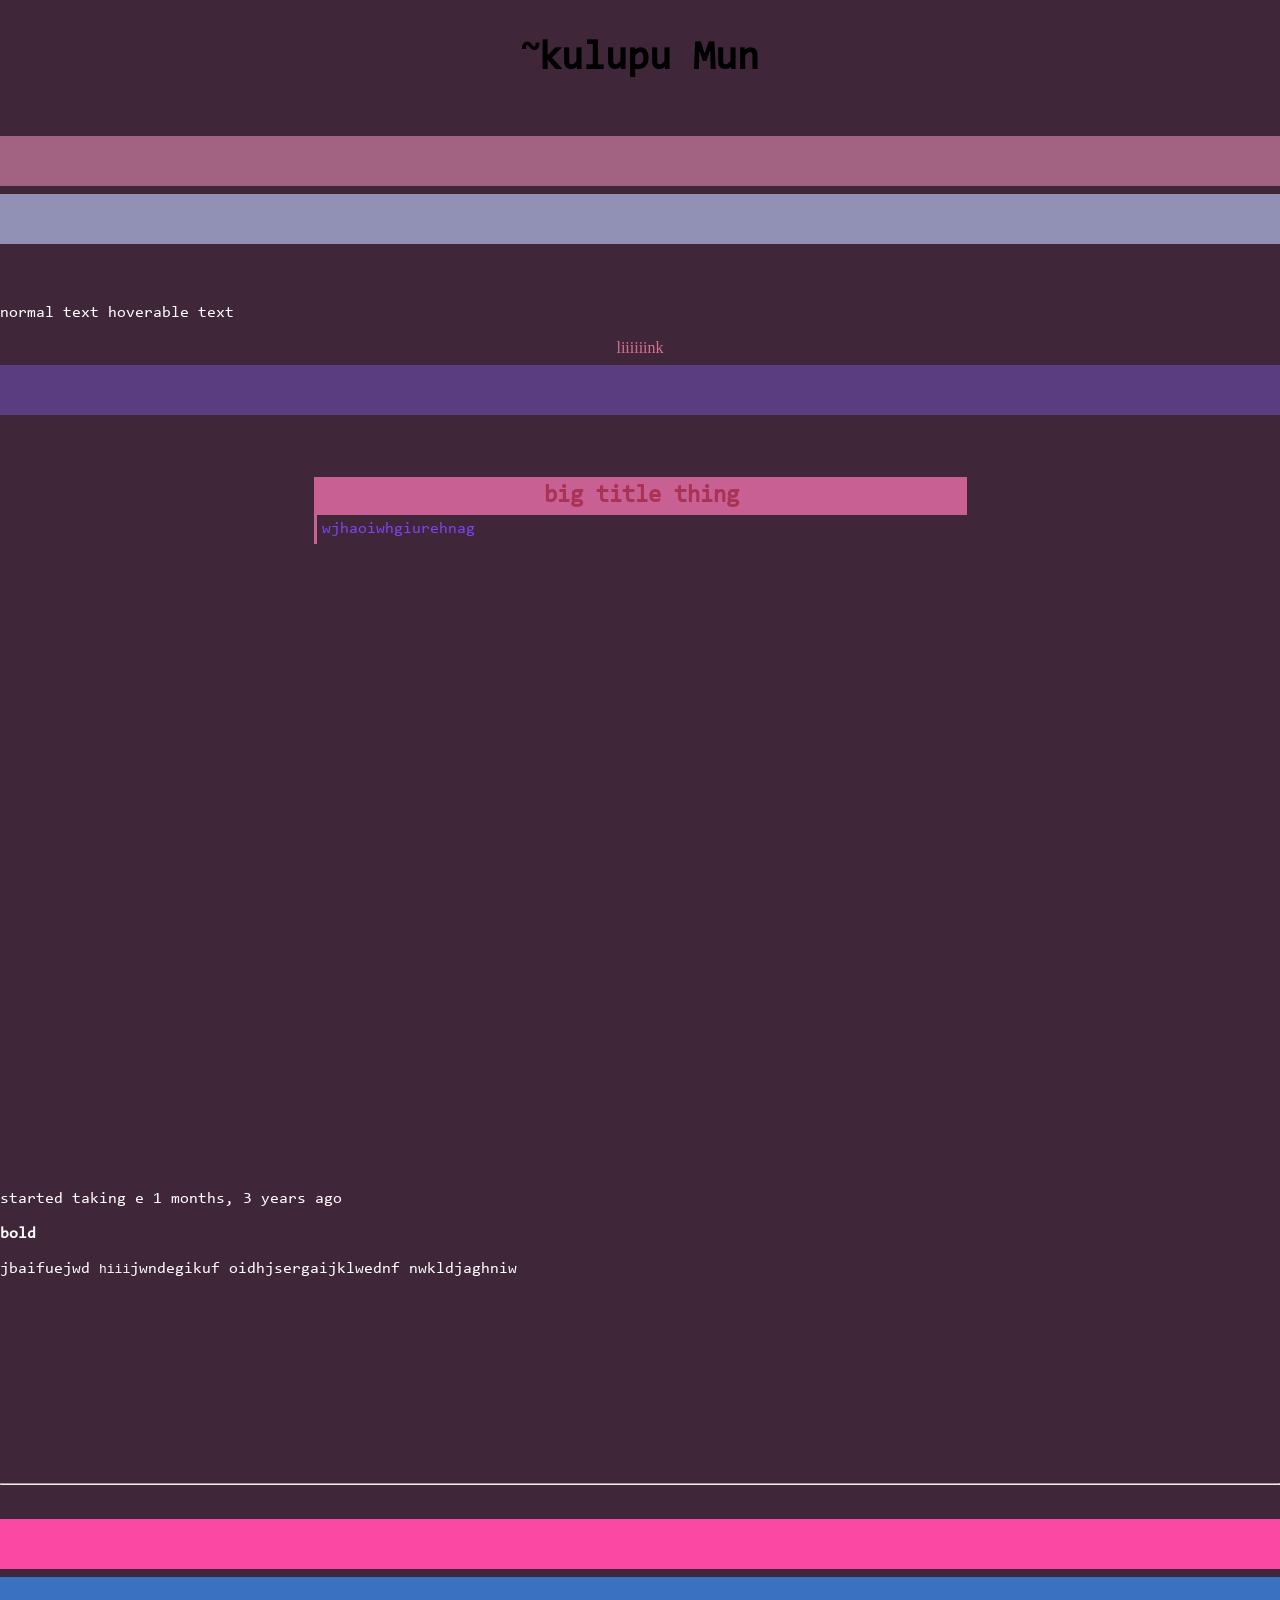
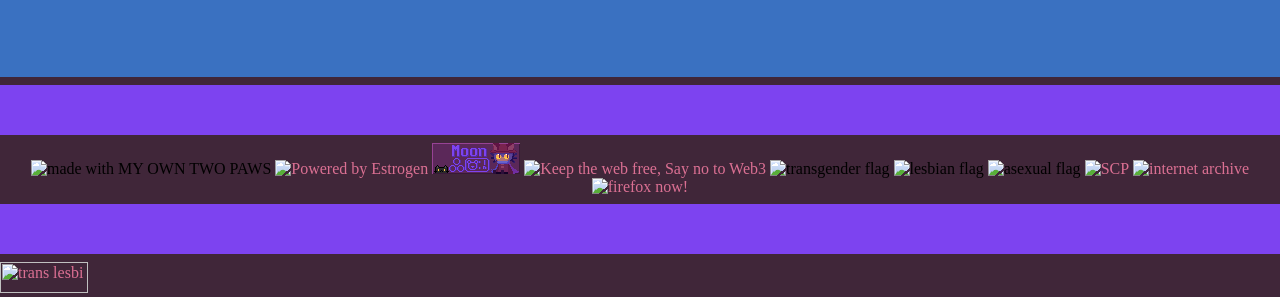
==== index.html @ f627fcc3 "initial commit !! ::3 mrrrrpm meowmewww mrrrr" ====
<!DOCTYPE html> <!-- im going to add so many useless comments ~ae --> 
<html lang="en"> <!-- did you know theres no language option for toki pona, but they have volapuk?? <100 speakers worldwide volapuk???? stopped being used a century and a half ago volapuk???????? ~ae -->

<head> 
  <title>webbed page :3</title> <!-- webbed page :3 ~sd -->
  <link rel="icon" type="image/gif" href="/favicon.gif"> <!-- tiny image shown on the tab (woohoo i can make it a gif! ~ae) ~ae) -->
  <link rel="stylesheet" href="/style.css"> 
  <meta charset="UTF-8"> <!-- tells browser what character stuff to use, if changes in future this maybe help? it probabaly works without this ~ae -->
  <meta name="description" content="our webbed page ::3"> <!-- :3 -->
  <meta name="viewport" content="width=device-width, initial-scale=1.0"> <!-- apparently this makes mobile screens render properly ~aa -->
  <meta name="author" content="Moon System"> 
  <meta name="secret message :O" content="you lost the game ::3"> 

</head>
<!--

<img src="img.jpg" alt="image description" title="mouseover-text" style="width:500px;height:500px;> 
kin la under style also can add float:left; or right 

heres how scp does their thing. 
<sup class="footnoteref"><a id="footnoteref-1" href="javascript:;" class="footnoteref" onclick="WIKIDOT.page.utils.scrollToReference('footnote-1')">1</a></sup> 
heres wht i can remove without breaking it i think 
<sup class="footnoteref"><a id="footnoteref-1" href="javascript:;" class="footnoteref">1</a></sup> 
now to learn javascript lol 
later maybe 

-->
<body style="background-color:#402639;"> <!-- 402639 4c3452 -->
  <center> 
  <h1 style="font-size:250%;"><sup>~</sup>kulupu Mun</h1>
  
  <!-- 
  <p style="color:#a26282;background-color:#a26282;">.</p>
  <p style="color:#9a9ab5;background-color:#9a9ab5;">.</p> 
  <p style="color:#522859;background-color:#522859;">.</p>
  <p style="color:#7d43f0;background-color:#7d43f0;">.</p>
  --> 
<br>
  <hr style="height:50px;border:none;background-color:#a26282;">
  <hr style="height:50px;border:none;background-color:#9191b5;">
  <br><br> 
  
<!-- <p style="font-family:'Courier New';">aaaaaewrginaeljrgaaa</p> --> 

  <p onclick="alert('haiiii')">normal text <abbr style="text-decoration:none;" title="text shown when hovering ">hoverable text </abbr></p>
  
  <a href="https://kc.is.being.pet" title="test link">liiiiiink</a>
  <hr style="height:50px;border:none;background-color:#5a3d81;">
 <!-- <p>I am going to attempt to make a footnote.<abbr style="text-decoration:none;" title="This is a footnote"><sup>*</sup></abbr> Second sentence.</p> -->
<br><br><br>


  <h2 class="head">big title thing</h2>
  <p class="main">wjhaoiwhgiurehnag</p>

 <br><br><br><br><br><br><br><br><br><br><br><br><br><br><br><br><br><br><br><br><br><br><br><br><br><br><br><br><br><br><br><br><br><br><br>
  <!-- <hr style="height:50px;border:none;background-color:#6ec8bf;">         #7d43f0 good blue 
  <hr style="height:50px;border:none;background-color:#67c7d0;">              #61438d new blue (dark) 
  <hr style="height:50px;border:none;background-color:#02b7d7;">  text blue #9668e2            #babad1 text colour instead of white 
  <hr style="height:50px;border:none;background-color:#6889c6;">              #a26282 pink 
  <hr style="height:50px;border:none;background-color:#9776ae;">
  <hr style="height:50px;border:none;background-color:#ff6361;">  rgb(250, 172, 163)
  <hr style="height:50px;border:none;background-color:#8a508f;">
  <hr style="height:50px;border:none;background-color:#bc5090;">
  <hr style="height:50px;border:none;background-color:#463c57;">  2,147,483,647 
  <hr style="height:50px;border:none;background-color:#664972;">
  <hr style="height:50px;border:none;background-color:#a662a8;">
  <hr style="height:50px;border:none;background-color:#2c4875;">
  <hr style="height:50px;border:none;background-color:#00202e;">
  <hr style="height:50px;border:none;background-color:#522859;">
  <hr style="height:50px;border:none;background-color:#7d43f0;"> 112, 67, 240 
  <hr style="height:50px;border:none;background-color:#ae78ff;"> -->

  <p> started taking e <span class="time-since" data-timestamp="1699570800" data-mode="my">at November 9, 2023</span> </p>
  
<p><b>bold</b></p>
  <p>jbaifuejwd <kbd>hiii</kbd>jwndegikuf <abbr>oidhjsergaijklwednf</abbr> nwkldjaghniw</p>
  <br><br><br><br><br><br><br><br><br><br><hr style="color:#ffffff;"><br>
<hr style="height:50px;border:none;background-color:rgb(250, 72, 163)"> 
<hr style="height:100px;border:none;background-color:rgb(58, 113, 193);"> 
<hr style="height:50px;border:none;background-color:#7d43f0;">
  <!-- built with my own two paws --> <img onclick="alert('meow')" src="https://88x31.kate.pet/twopaws.png" alt="made with MY OWN TWO PAWS" class="f88x31" title="furry :3">
  <!-- powered by estrogen --> <a href="https://alyx.sh/posts/hrt-geocities-buttons/" target="_blank" rel="noopener noreferrer"><img src="https://88x31.kate.pet/hrt-e2.gif" alt="Powered by Estrogen" class="f88x31" title="yummy estrogen :3"></a>
  <!-- the one we made  --> <img src="Moon_88x31.gif" alt="Moon (kulupu Mun)" class="f88x31" title="you are here!!!">
  <!-- say no to web3 --> <a href="https://yesterweb.org/no-to-web3" target="_blank" rel="noopener noreferrer"><img src="//badges.easrng.net/noweb3.gif" alt="Keep the web free, Say no to Web3" class="f88x31"></a>
  <!-- trans flag --> <img src="https://badge.les.bi/88x31/trans/outset.png" alt="transgender flag" class="f88x31">
  <!-- lesbian flag --> <img src="https://badge.les.bi/88x31/lesbi/outset.png" alt="lesbian flag" class="f88x31">
  <!-- asexual flag --> <img src="https://badge.les.bi/88x31/ace/outset.png" alt="asexual flag" class="f88x31">
  <!-- scp --> <a href="https://scp-wiki.wikidot.com/" target="_blank" rel="noopener noreferrer"><img src="https://cyber.dabamos.de/88x31/e-scp.gif" alt="SCP" class="f88x31"></a>
  <!-- internet archive --> <a href="https://archive.org" target="_blank" rel="noopener noreferrer"><img  src="https://magmaus3.eu.org/buttons/internetarchive.gif" alt="internet archive" class="f88x31"></a>
  <!-- firefox now --> <a href="https://www.mozilla.org/en-US/firefox/new/" target="_blank" rel="noopener noreferrer"><img src="https://magmaus3.eu.org/buttons/firefoxnow.gif" alt="firefox now!" class="f88x31"></a>
  </center>

  <script>
    const now = new Date();
    document.querySelectorAll(".time-since").forEach((el) => {
      const date = new Date(+el.dataset.timestamp * 1000);
      const full_months = (now.getMonth() - date.getMonth()) + 12 * (now.getFullYear() - date.getFullYear());
      const months = full_months % 12, years = Math.floor(full_months / 12);
      el.innerHTML = `${months} months`;
      if (years != 0) {
        el.innerHTML += `, ${years} years`;
      }
      el.innerHTML += " ago";
    });
  </script>
  <!-- 1699570800 i have no idea how this code works, kc just gave it to us shes the best. it takes the time since a unix thing we put in. we're gonna use it to say how long we've been on hrt. --> 
  <hr style="height:50px;border:none;background-color:#7d43f0;"> 
  <a href="https://badge.les.bi"><img title="trans lesbi" src="https://badge.les.bi/88x31/trans/lesbi/half/outset.png" class="f88x31"></a>
</body>

</html>
---- style.css ----
@font-face {
    font-family: "Consolas"; /* may change later, though we do kinda like that font ~ae ~aa  */
    src: url(/Consolas.ttf);
  } /*
@font-face {
    font-family:"nasin-nanpa";
    src: url(link);
}*/

body {
/* change this later after thinking of a nice colour theme for stuffs ~ae ~aa */ 
  margin:auto 
}
h1, h2, h3, h4, h5, h6 {
  font-family: Consolas; 
}
p, span, alt, details, summary { 
  font-family: Consolas; 
  text-align: left; 
  color: white;
}
/* begin link things */
a:link {
  color: palevioletred;
  background-color: transparent;
  text-decoration: none;
}
a:visited {
  color: palevioletred;
  background-color: transparent;
  text-decoration: none;
}
a:hover, a:active {
  color: paleturquoise;
  background-color: transparent;
  text-decoration: none;
} 

.f88x31 {
  image-rendering: pixelated;
  width: 88px;
  height: 31px;
  
}
.interesting {
  font-family: monospace;
  border-radius: 2px;
  padding: 2px;
  border: 1px solid rgb(0, 0, 0);
}
/* end link thingies */ 

.head { /* fancy things that get fully highlighted like headers and all that */ 
  font-family: Consolas;
  color: #a35; 
  background-color:#c96094;
  width:640px; 
  margin-bottom:0px; 
  margin-top:0px; 
  border-left:3px solid #c96094;
  padding:5px; 
  /* padding-top:0px; */


}

.main { /* use this for like everything else */ 
  font-family: Consolas;
  color: #7d43f0; 
  width:640px; 
  margin-bottom:0px; 
  margin-top:0px; 
  border-left:3px solid #c96094;
  padding-top:0px;
  padding:5px; 
  
  
}

/*
  .footnote {
    vertical-align: super; 
    font-size: 800%;
  }
  
  */
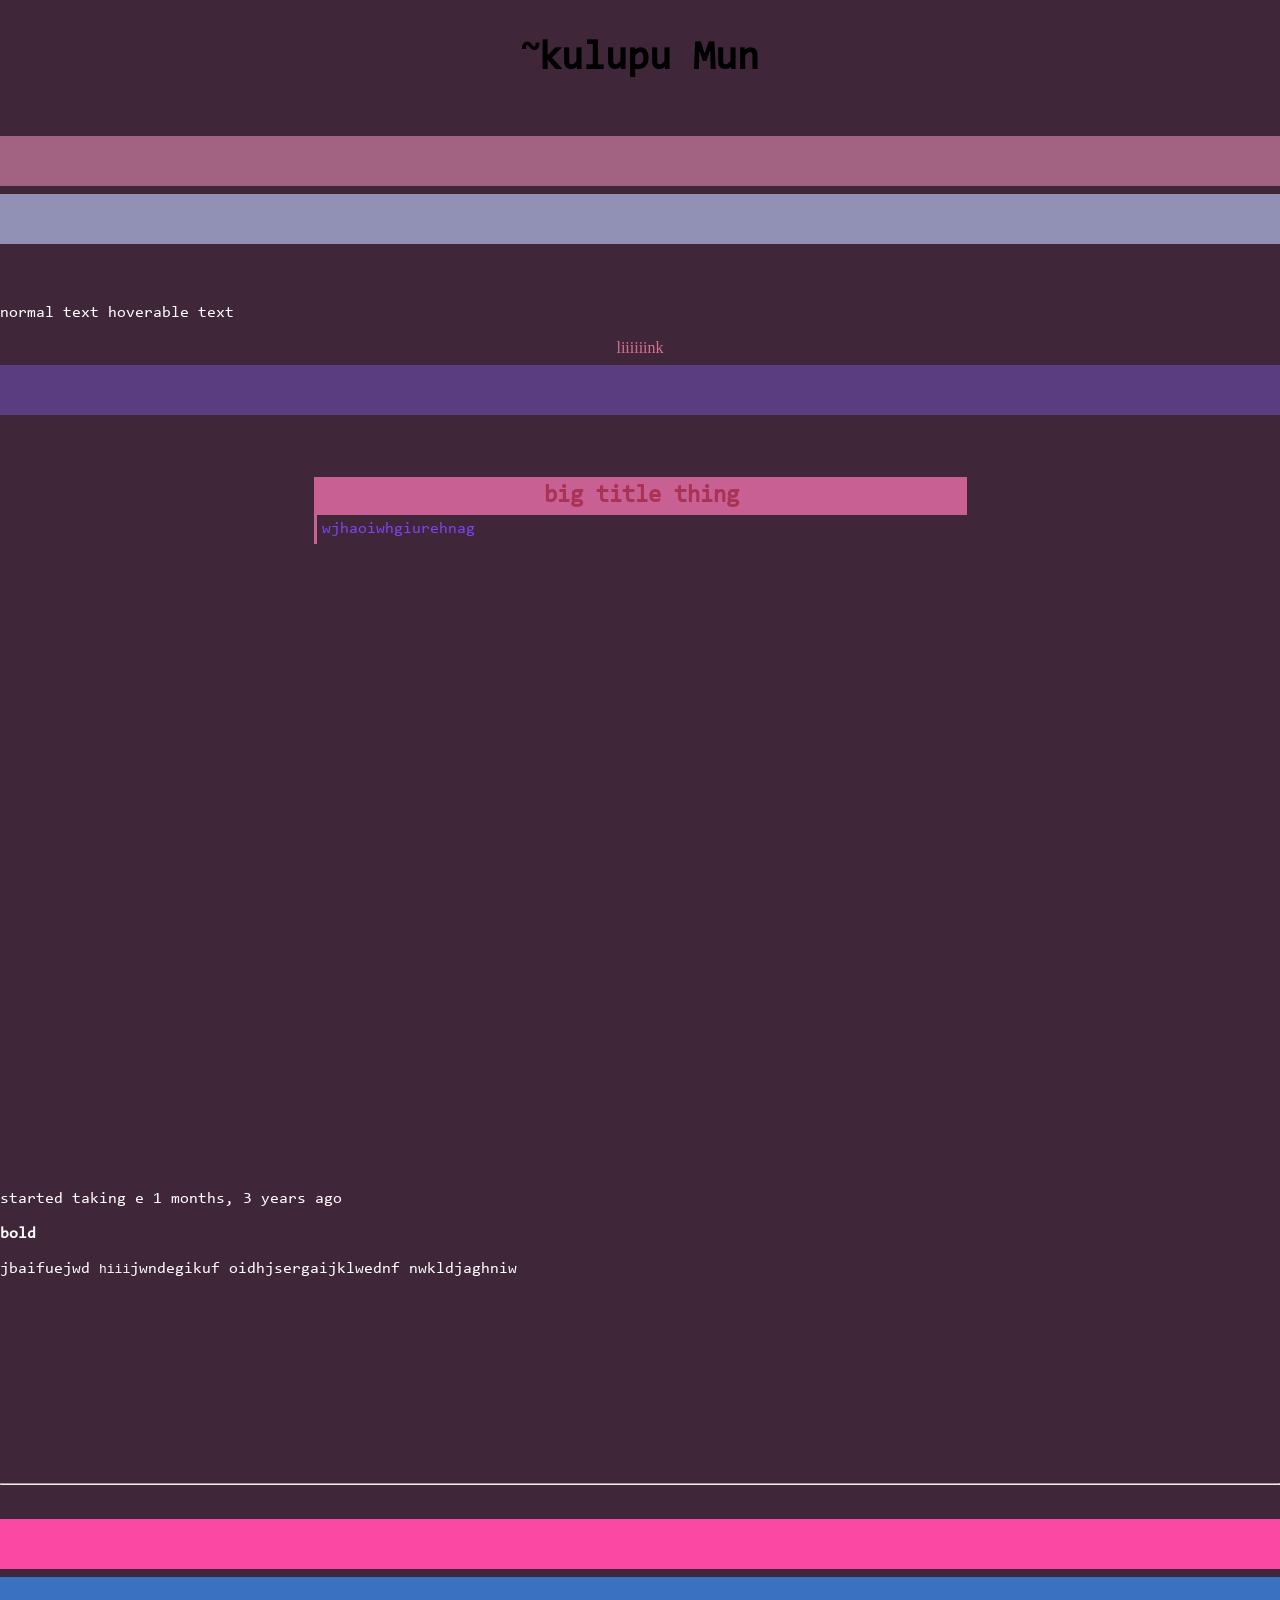
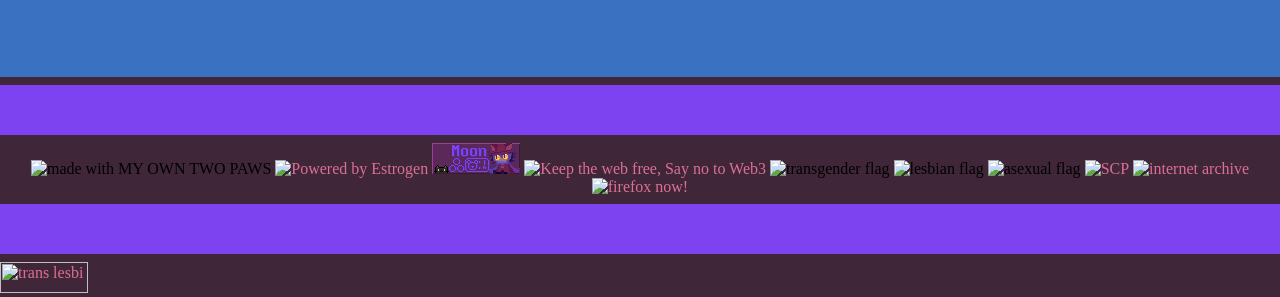
==== commit 93024842: "::3 (testing ::#)" ====
--- a/index.html
+++ b/index.html
@@ -1,4 +1,4 @@
-<!DOCTYPE html> <!-- im going to add so many useless comments ~ae --> 
+<!DOCTYPE html> <!-- im going to add so many useless comments ::3 ~ae --> 
 <html lang="en"> <!-- did you know theres no language option for toki pona, but they have volapuk?? <100 speakers worldwide volapuk???? stopped being used a century and a half ago volapuk???????? ~ae -->
 
 <head> 
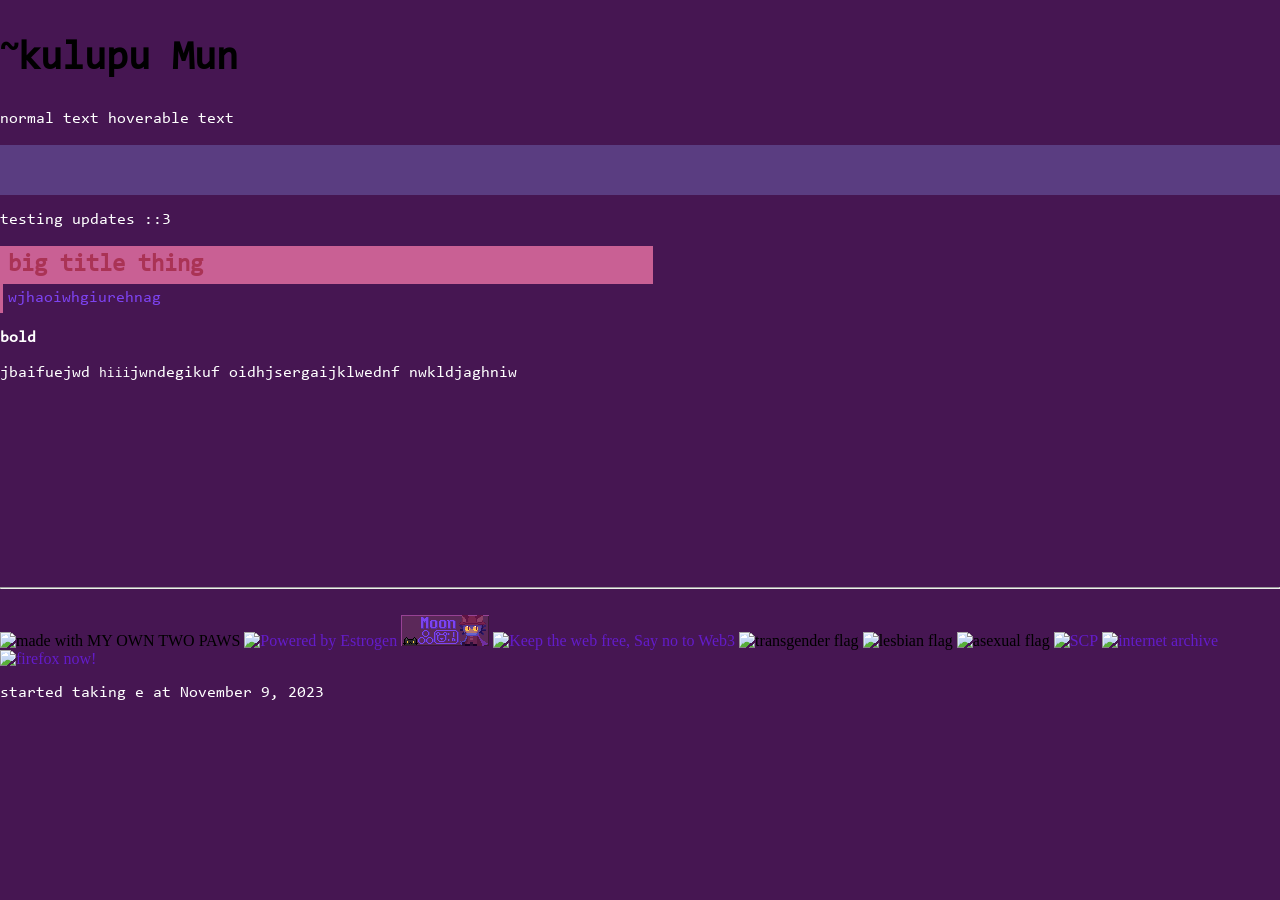
==== commit cab24152: "colours.html, thouhg basically this i sjust me seeing if git works cause i dont know what im doing :" ====
--- a/index.html
+++ b/index.html
@@ -1,6 +1,5 @@
-<!DOCTYPE html> <!-- im going to add so many useless comments ::3 ~ae --> 
+<!DOCTYPE html> <!-- im going to add so many useless comments :3 ~ae --> 
 <html lang="en"> <!-- did you know theres no language option for toki pona, but they have volapuk?? <100 speakers worldwide volapuk???? stopped being used a century and a half ago volapuk???????? ~ae -->
-
 <head> 
   <title>webbed page :3</title> <!-- webbed page :3 ~sd -->
   <link rel="icon" type="image/gif" href="/favicon.gif"> <!-- tiny image shown on the tab (woohoo i can make it a gif! ~ae) ~ae) -->
@@ -9,76 +8,39 @@
   <meta name="description" content="our webbed page ::3"> <!-- :3 -->
   <meta name="viewport" content="width=device-width, initial-scale=1.0"> <!-- apparently this makes mobile screens render properly ~aa -->
   <meta name="author" content="Moon System"> 
+  <meta name="you" content="cute く3">
   <meta name="secret message :O" content="you lost the game ::3"> 
 
 </head>
 <!--
+<img src="img.jpg" alt="image description" title="mouseover-text" style="width:500px;height:500px;> 
+kin la under style also can add float:left; or float:right; 
+-->
 
-<img src="img.jpg" alt="image description" title="mouseover-text" style="width:500px;height:500px;> 
-kin la under style also can add float:left; or right 
+<body style="background-color:#461652;"> 
+<main>
 
-heres how scp does their thing. 
-<sup class="footnoteref"><a id="footnoteref-1" href="javascript:;" class="footnoteref" onclick="WIKIDOT.page.utils.scrollToReference('footnote-1')">1</a></sup> 
-heres wht i can remove without breaking it i think 
-<sup class="footnoteref"><a id="footnoteref-1" href="javascript:;" class="footnoteref">1</a></sup> 
-now to learn javascript lol 
-later maybe 
 
--->
-<body style="background-color:#402639;"> <!-- 402639 4c3452 -->
-  <center> 
-  <h1 style="font-size:250%;"><sup>~</sup>kulupu Mun</h1>
+<h1 style="font-size:250%;"><sup>~</sup>kulupu Mun</h1>
   
-  <!-- 
-  <p style="color:#a26282;background-color:#a26282;">.</p>
-  <p style="color:#9a9ab5;background-color:#9a9ab5;">.</p> 
-  <p style="color:#522859;background-color:#522859;">.</p>
-  <p style="color:#7d43f0;background-color:#7d43f0;">.</p>
-  --> 
-<br>
-  <hr style="height:50px;border:none;background-color:#a26282;">
-  <hr style="height:50px;border:none;background-color:#9191b5;">
-  <br><br> 
   
-<!-- <p style="font-family:'Courier New';">aaaaaewrginaeljrgaaa</p> --> 
-
   <p onclick="alert('haiiii')">normal text <abbr style="text-decoration:none;" title="text shown when hovering ">hoverable text </abbr></p>
   
-  <a href="https://kc.is.being.pet" title="test link">liiiiiink</a>
   <hr style="height:50px;border:none;background-color:#5a3d81;">
- <!-- <p>I am going to attempt to make a footnote.<abbr style="text-decoration:none;" title="This is a footnote"><sup>*</sup></abbr> Second sentence.</p> -->
-<br><br><br>
-
+  
+<p> testing updates ::3 </p>
 
   <h2 class="head">big title thing</h2>
   <p class="main">wjhaoiwhgiurehnag</p>
 
- <br><br><br><br><br><br><br><br><br><br><br><br><br><br><br><br><br><br><br><br><br><br><br><br><br><br><br><br><br><br><br><br><br><br><br>
-  <!-- <hr style="height:50px;border:none;background-color:#6ec8bf;">         #7d43f0 good blue 
-  <hr style="height:50px;border:none;background-color:#67c7d0;">              #61438d new blue (dark) 
-  <hr style="height:50px;border:none;background-color:#02b7d7;">  text blue #9668e2            #babad1 text colour instead of white 
-  <hr style="height:50px;border:none;background-color:#6889c6;">              #a26282 pink 
-  <hr style="height:50px;border:none;background-color:#9776ae;">
-  <hr style="height:50px;border:none;background-color:#ff6361;">  rgb(250, 172, 163)
-  <hr style="height:50px;border:none;background-color:#8a508f;">
-  <hr style="height:50px;border:none;background-color:#bc5090;">
-  <hr style="height:50px;border:none;background-color:#463c57;">  2,147,483,647 
-  <hr style="height:50px;border:none;background-color:#664972;">
-  <hr style="height:50px;border:none;background-color:#a662a8;">
-  <hr style="height:50px;border:none;background-color:#2c4875;">
-  <hr style="height:50px;border:none;background-color:#00202e;">
-  <hr style="height:50px;border:none;background-color:#522859;">
-  <hr style="height:50px;border:none;background-color:#7d43f0;"> 112, 67, 240 
-  <hr style="height:50px;border:none;background-color:#ae78ff;"> -->
 
-  <p> started taking e <span class="time-since" data-timestamp="1699570800" data-mode="my">at November 9, 2023</span> </p>
+  
   
 <p><b>bold</b></p>
   <p>jbaifuejwd <kbd>hiii</kbd>jwndegikuf <abbr>oidhjsergaijklwednf</abbr> nwkldjaghniw</p>
-  <br><br><br><br><br><br><br><br><br><br><hr style="color:#ffffff;"><br>
-<hr style="height:50px;border:none;background-color:rgb(250, 72, 163)"> 
-<hr style="height:100px;border:none;background-color:rgb(58, 113, 193);"> 
-<hr style="height:50px;border:none;background-color:#7d43f0;">
+  
+  <br><br><br><br><br><br><br><br><br><br><hr style="color:#7d2992;"><br>
+
   <!-- built with my own two paws --> <img onclick="alert('meow')" src="https://88x31.kate.pet/twopaws.png" alt="made with MY OWN TWO PAWS" class="f88x31" title="furry :3">
   <!-- powered by estrogen --> <a href="https://alyx.sh/posts/hrt-geocities-buttons/" target="_blank" rel="noopener noreferrer"><img src="https://88x31.kate.pet/hrt-e2.gif" alt="Powered by Estrogen" class="f88x31" title="yummy estrogen :3"></a>
   <!-- the one we made  --> <img src="Moon_88x31.gif" alt="Moon (kulupu Mun)" class="f88x31" title="you are here!!!">
@@ -89,24 +51,20 @@
   <!-- scp --> <a href="https://scp-wiki.wikidot.com/" target="_blank" rel="noopener noreferrer"><img src="https://cyber.dabamos.de/88x31/e-scp.gif" alt="SCP" class="f88x31"></a>
   <!-- internet archive --> <a href="https://archive.org" target="_blank" rel="noopener noreferrer"><img  src="https://magmaus3.eu.org/buttons/internetarchive.gif" alt="internet archive" class="f88x31"></a>
   <!-- firefox now --> <a href="https://www.mozilla.org/en-US/firefox/new/" target="_blank" rel="noopener noreferrer"><img src="https://magmaus3.eu.org/buttons/firefoxnow.gif" alt="firefox now!" class="f88x31"></a>
-  </center>
-
+  
   <script>
     const now = new Date();
     document.querySelectorAll(".time-since").forEach((el) => {
       const date = new Date(+el.dataset.timestamp * 1000);
       const full_months = (now.getMonth() - date.getMonth()) + 12 * (now.getFullYear() - date.getFullYear());
       const months = full_months % 12, years = Math.floor(full_months / 12);
-      el.innerHTML = `${months} months`;
-      if (years != 0) {
-        el.innerHTML += `, ${years} years`;
-      }
-      el.innerHTML += " ago";
+      el.innerHTML = `${years} years, ${months} months`;
+     ;
     });
   </script>
-  <!-- 1699570800 i have no idea how this code works, kc just gave it to us shes the best. it takes the time since a unix thing we put in. we're gonna use it to say how long we've been on hrt. --> 
-  <hr style="height:50px;border:none;background-color:#7d43f0;"> 
-  <a href="https://badge.les.bi"><img title="trans lesbi" src="https://badge.les.bi/88x31/trans/lesbi/half/outset.png" class="f88x31"></a>
+  <!-- 1699570800 i have no idea how this code works --> 
+<p> started taking e <span class="time-since" data-timestamp="1699570800" data-mode="my">at November 9, 2023</span> </p>
+
+</main>
 </body>
-
 </html>
--- a/style.css
+++ b/style.css
@@ -1,14 +1,16 @@
 @font-face {
     font-family: "Consolas"; /* may change later, though we do kinda like that font ~ae ~aa  */
     src: url(/Consolas.ttf);
-  } /*
-@font-face {
-    font-family:"nasin-nanpa";
-    src: url(link);
-}*/
+  } 
+@media (max-width: 640px) {
+    main {
+        width: 95%;
+            margin: 0px;
+              }
+              }
 
 body {
-/* change this later after thinking of a nice colour theme for stuffs ~ae ~aa */ 
+  
   margin:auto 
 }
 h1, h2, h3, h4, h5, h6 {
@@ -19,18 +21,24 @@
   text-align: left; 
   color: white;
 }
+
 /* begin link things */
 a:link {
-  color: palevioletred;
+  color: #631cc9;
   background-color: transparent;
   text-decoration: none;
 }
 a:visited {
-  color: palevioletred;
+  color: #9648ca;
   background-color: transparent;
   text-decoration: none;
 }
-a:hover, a:active {
+a:active {
+  color: paleturquoise;
+  background-color: transparent;
+  text-decoration: none;
+} 
+a:hover {
   color: paleturquoise;
   background-color: transparent;
   text-decoration: none;
@@ -40,7 +48,6 @@
   image-rendering: pixelated;
   width: 88px;
   height: 31px;
-  
 }
 .interesting {
   font-family: monospace;
@@ -60,7 +67,6 @@
   border-left:3px solid #c96094;
   padding:5px; 
   /* padding-top:0px; */
-
 
 }
 
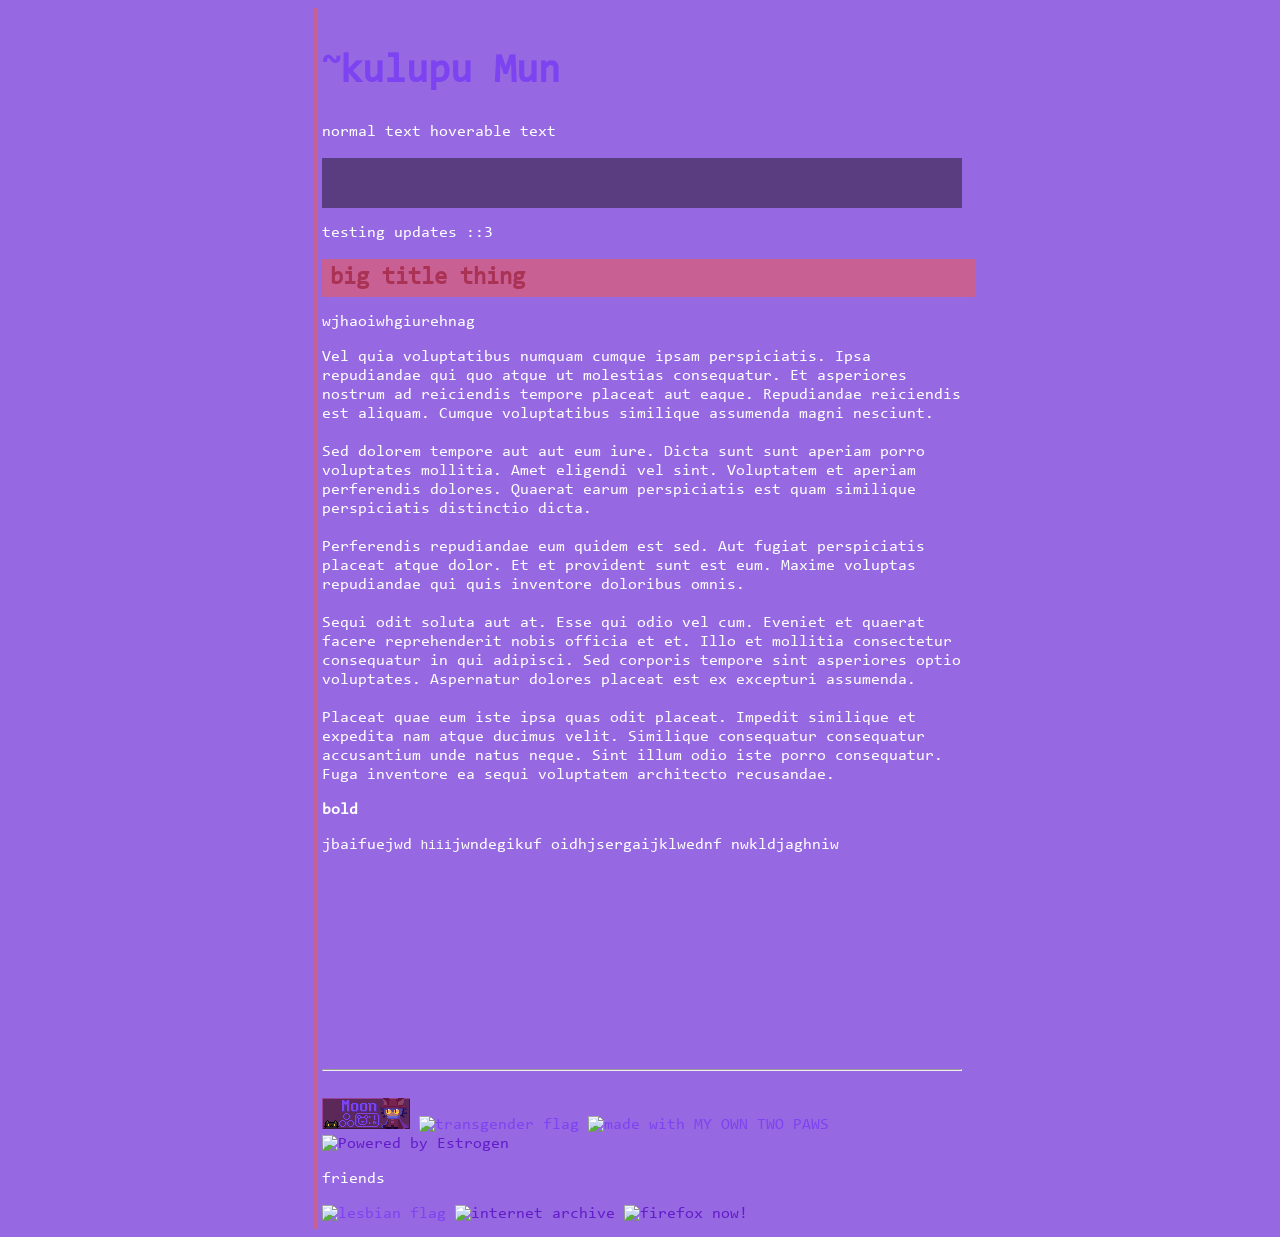
==== commit 04558eca: "cenetered the text and also im kinda figuring out colours :3" ====
--- a/index.html
+++ b/index.html
@@ -1,14 +1,15 @@
-<!DOCTYPE html> <!-- im going to add so many useless comments :3 ~ae --> 
-<html lang="en"> <!-- did you know theres no language option for toki pona, but they have volapuk?? <100 speakers worldwide volapuk???? stopped being used a century and a half ago volapuk???????? ~ae -->
+<!DOCTYPE html> <!-- im going to add so many useless comments :3 ~lk --> 
+<html lang="en"> 
 <head> 
   <title>webbed page :3</title> <!-- webbed page :3 ~sd -->
-  <link rel="icon" type="image/gif" href="/favicon.gif"> <!-- tiny image shown on the tab (woohoo i can make it a gif! ~ae) ~ae) -->
+  <link rel="icon" type="image/gif" href="/favicon.gif"> <!-- tiny image shown on the tab (woohoo i can make it a gif! ~lk) ~lk) -->
   <link rel="stylesheet" href="/style.css"> 
-  <meta charset="UTF-8"> <!-- tells browser what character stuff to use, if changes in future this maybe help? it probabaly works without this ~ae -->
-  <meta name="description" content="our webbed page ::3"> <!-- :3 -->
-  <meta name="viewport" content="width=device-width, initial-scale=1.0"> <!-- apparently this makes mobile screens render properly ~aa -->
-  <meta name="author" content="Moon System"> 
-  <meta name="you" content="cute く3">
+  <meta charset="UTF-8"> 
+  <meta name="description" content="our webbed page ::3"> 
+  <meta name="viewport" content="width=device-width, initial-scale=1.0"> 
+  <meta name="author" content="kulupu Mun"> 
+  <meta name="you" content="cute く3"> <!-- ::3 -->
+  <meta name="Casey" content="a glass of water"> <!-- also cute and pretty and adorable and-- -->
   <meta name="secret message :O" content="you lost the game ::3"> 
 
 </head>
@@ -17,7 +18,7 @@
 kin la under style also can add float:left; or float:right; 
 -->
 
-<body style="background-color:#461652;"> 
+<body style="background-color:#9668e2;"> 
 <main>
 
 
@@ -34,24 +35,42 @@
   <p class="main">wjhaoiwhgiurehnag</p>
 
 
-  
+  <p style="max-width:800px;white-space: pre-wrap;">Vel quia voluptatibus numquam cumque ipsam perspiciatis. Ipsa repudiandae qui quo atque ut molestias consequatur. Et asperiores nostrum ad reiciendis tempore placeat aut eaque. Repudiandae reiciendis est aliquam. Cumque voluptatibus similique assumenda magni nesciunt.
+
+Sed dolorem tempore aut aut eum iure. Dicta sunt sunt aperiam porro voluptates mollitia. Amet eligendi vel sint. Voluptatem et aperiam perferendis dolores. Quaerat earum perspiciatis est quam similique perspiciatis distinctio dicta.
+
+Perferendis repudiandae eum quidem est sed. Aut fugiat perspiciatis placeat atque dolor. Et et provident sunt est eum. Maxime voluptas repudiandae qui quis inventore doloribus omnis.
+
+Sequi odit soluta aut at. Esse qui odio vel cum. Eveniet et quaerat facere reprehenderit nobis officia et et. Illo et mollitia consectetur consequatur in qui adipisci. Sed corporis tempore sint asperiores optio voluptates. Aspernatur dolores placeat est ex excepturi assumenda.
+
+Placeat quae eum iste ipsa quas odit placeat. Impedit similique et expedita nam atque ducimus velit. Similique consequatur consequatur accusantium unde natus neque. Sint illum odio iste porro consequatur. Fuga inventore ea sequi voluptatem architecto recusandae.</p>
   
 <p><b>bold</b></p>
   <p>jbaifuejwd <kbd>hiii</kbd>jwndegikuf <abbr>oidhjsergaijklwednf</abbr> nwkldjaghniw</p>
   
   <br><br><br><br><br><br><br><br><br><br><hr style="color:#7d2992;"><br>
 
-  <!-- built with my own two paws --> <img onclick="alert('meow')" src="https://88x31.kate.pet/twopaws.png" alt="made with MY OWN TWO PAWS" class="f88x31" title="furry :3">
-  <!-- powered by estrogen --> <a href="https://alyx.sh/posts/hrt-geocities-buttons/" target="_blank" rel="noopener noreferrer"><img src="https://88x31.kate.pet/hrt-e2.gif" alt="Powered by Estrogen" class="f88x31" title="yummy estrogen :3"></a>
-  <!-- the one we made  --> <img src="Moon_88x31.gif" alt="Moon (kulupu Mun)" class="f88x31" title="you are here!!!">
-  <!-- say no to web3 --> <a href="https://yesterweb.org/no-to-web3" target="_blank" rel="noopener noreferrer"><img src="//badges.easrng.net/noweb3.gif" alt="Keep the web free, Say no to Web3" class="f88x31"></a>
-  <!-- trans flag --> <img src="https://badge.les.bi/88x31/trans/outset.png" alt="transgender flag" class="f88x31">
-  <!-- lesbian flag --> <img src="https://badge.les.bi/88x31/lesbi/outset.png" alt="lesbian flag" class="f88x31">
-  <!-- asexual flag --> <img src="https://badge.les.bi/88x31/ace/outset.png" alt="asexual flag" class="f88x31">
-  <!-- scp --> <a href="https://scp-wiki.wikidot.com/" target="_blank" rel="noopener noreferrer"><img src="https://cyber.dabamos.de/88x31/e-scp.gif" alt="SCP" class="f88x31"></a>
-  <!-- internet archive --> <a href="https://archive.org" target="_blank" rel="noopener noreferrer"><img  src="https://magmaus3.eu.org/buttons/internetarchive.gif" alt="internet archive" class="f88x31"></a>
-  <!-- firefox now --> <a href="https://www.mozilla.org/en-US/firefox/new/" target="_blank" rel="noopener noreferrer"><img src="https://magmaus3.eu.org/buttons/firefoxnow.gif" alt="firefox now!" class="f88x31"></a>
+
+
   
+<!-- self referential  --> <img src="Moon_88x31.gif" alt="Moon (kulupu Mun)" class="f88x31" title="you are here!!!"><!-- trans flag --> <img src="https://badge.les.bi/88x31/trans/outset.png" alt="transgender flag" class="f88x31">
+
+<!-- built with my own two paws --> <img onclick="alert('meow')" src="https://88x31.kate.pet/twopaws.png" alt="made with MY OWN TWO PAWS" class="f88x31" title="furry :3">
+<!-- powered by estrogen --> <a href="https://alyx.sh/posts/hrt-geocities-buttons/" target="_blank" rel="noopener noreferrer"><img src="https://88x31.kate.pet/hrt-e2.gif" alt="Powered by Estrogen" class="f88x31" title="yummy estrogen :3"></a>
+
+<p>friends</p>
+<!-- 
+a
+b
+c
+
+-->
+
+<!-- lesbian flag --> <img src="https://badge.les.bi/88x31/lesbi/outset.png" alt="lesbian flag" class="f88x31"> 
+<!-- internet archive --> <a href="https://archive.org" target="_blank" rel="noopener noreferrer"><img  src="https://magmaus3.eu.org/buttons/internetarchive.gif" alt="internet archive" class="f88x31"></a>
+<!-- firefox now --> <a href="https://www.mozilla.org/en-US/firefox/new/" target="_blank" rel="noopener noreferrer"><img src="https://magmaus3.eu.org/buttons/firefoxnow.gif" alt="firefox now!" class="f88x31"></a>
+  
+  <!-- 
   <script>
     const now = new Date();
     document.querySelectorAll(".time-since").forEach((el) => {
@@ -62,9 +81,9 @@
      ;
     });
   </script>
-  <!-- 1699570800 i have no idea how this code works --> 
+  <!- 1699570800 i have no idea how this code works -> 
 <p> started taking e <span class="time-since" data-timestamp="1699570800" data-mode="my">at November 9, 2023</span> </p>
-
+--> 
 </main>
 </body>
 </html>
--- a/style.css
+++ b/style.css
@@ -4,15 +4,39 @@
   } 
 @media (max-width: 640px) {
     main {
-        width: 95%;
-            margin: 0px;
-              }
-              }
+    width: 95%;
+    margin: 0px;
+}}
+
+:root {
+  --font-colour: #7d43f0;
+/*  --bg-colour: 
+  --highlight-colour: 
+*/
+}
+
+
+
 
 body {
+  display:flex; 
+}
+
+main { /* use this for like everything else */ 
+  font-family: Consolas;
+  color: var(--font-colour); 
+  width:640px; 
+  margin-bottom:0px; 
+  margin-top:0px; 
+  margin-left:auto; 
+  margin-right:auto; 
+  border-left:3px solid #c96094; 
+  padding-top:0px; 
+  padding:5px; 
   
-  margin:auto 
+  
 }
+
 h1, h2, h3, h4, h5, h6 {
   font-family: Consolas; 
 }
@@ -23,26 +47,11 @@
 }
 
 /* begin link things */
-a:link {
-  color: #631cc9;
-  background-color: transparent;
-  text-decoration: none;
-}
-a:visited {
-  color: #9648ca;
-  background-color: transparent;
-  text-decoration: none;
-}
-a:active {
-  color: paleturquoise;
-  background-color: transparent;
-  text-decoration: none;
-} 
-a:hover {
-  color: paleturquoise;
-  background-color: transparent;
-  text-decoration: none;
-} 
+a:link {color:#631cc9;background-color:transparent;text-decoration:none;} /* unclicked link */ 
+a:visited {color:#9648ca;background-color:transparent;text-decoration:none;} /* clicked link  */ 
+a:active {color:paleturquoise;background-color:transparent;text-decoration:none;} /* clicked link, havent released */ 
+a:hover {color: paleturquoise;background-color:transparent;text-decoration: none;} /* hovering over link */ 
+
 
 .f88x31 {
   image-rendering: pixelated;
@@ -55,7 +64,6 @@
   padding: 2px;
   border: 1px solid rgb(0, 0, 0);
 }
-/* end link thingies */ 
 
 .head { /* fancy things that get fully highlighted like headers and all that */ 
   font-family: Consolas;
@@ -70,23 +78,9 @@
 
 }
 
-.main { /* use this for like everything else */ 
-  font-family: Consolas;
-  color: #7d43f0; 
-  width:640px; 
-  margin-bottom:0px; 
-  margin-top:0px; 
-  border-left:3px solid #c96094;
-  padding-top:0px;
-  padding:5px; 
-  
-  
-}
-
-/*
+/* 
   .footnote {
     vertical-align: super; 
     font-size: 800%;
   }
-  
-  */ +*/ 
